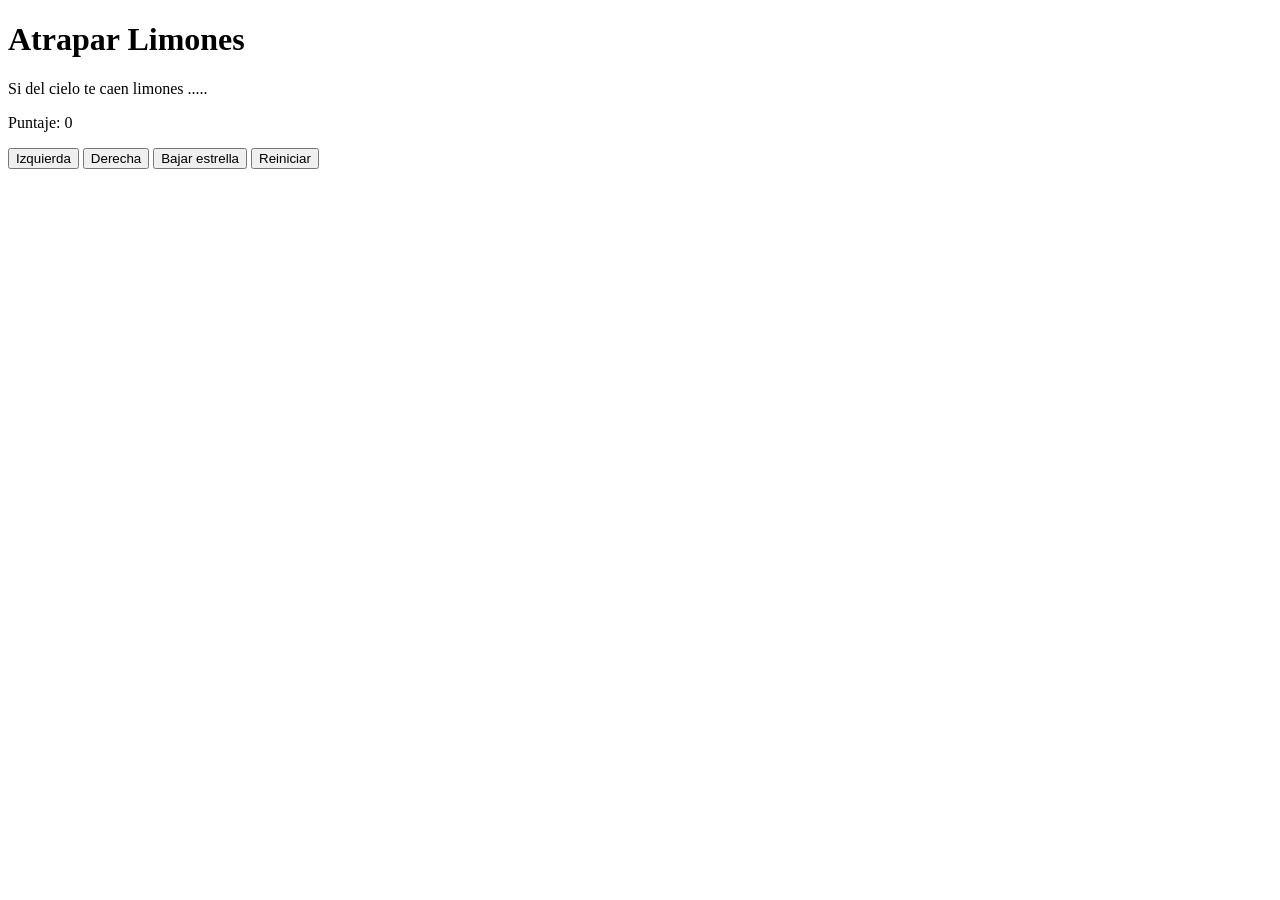
==== limones.html @ c8afd063 "archivos base con hoja de estilos referenciada" ====
<!DOCTYPE html>
<html>
<head>
  <title>Caza Estrellas</title>
  <link rel="stylesheet" href="limones.css"
 
</head>
<body>
  <div class="contenedor">
    <h1>Atrapar Limones</h1>
    <p>Si del cielo te caen limones ..... </p>
    
    <div class="panel">
      <p>Puntaje: <span id="txtPuntaje">0</span></p>
    </div>
    <div class="botones">
      <button>Izquierda</button>
      <button>Derecha</button>
      <button>Bajar estrella</button>
      <button>Reiniciar</button>
    </div>
  </div>

</body>
</html>
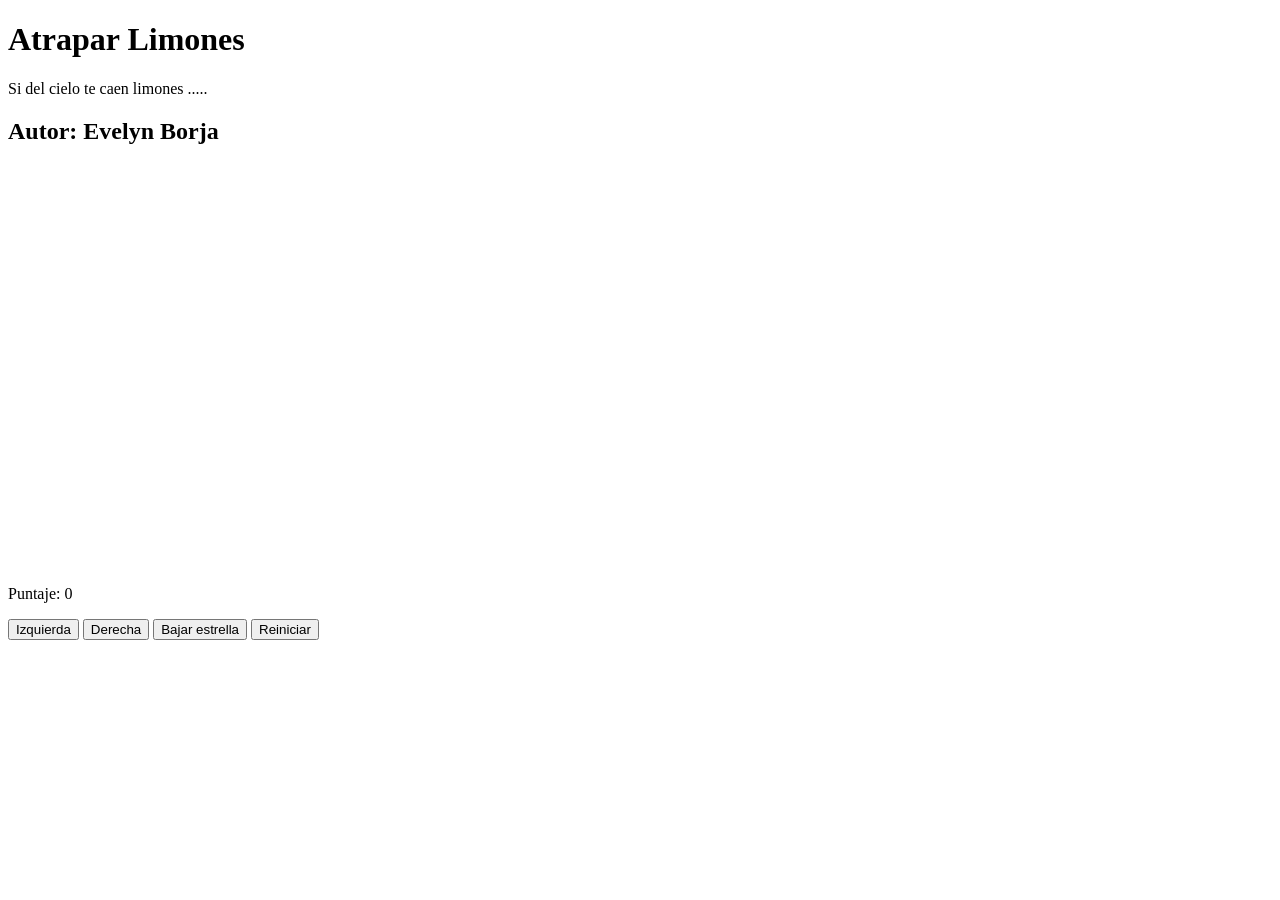
==== commit c2cdb59d: "agregar canva" ====
--- a/limones.html
+++ b/limones.html
@@ -2,14 +2,15 @@
 <html>
 <head>
   <title>Caza Estrellas</title>
-  <link rel="stylesheet" href="limones.css"
+  <link rel="stylesheet" href="limones.css"/>
  
 </head>
 <body>
   <div class="contenedor">
     <h1>Atrapar Limones</h1>
     <p>Si del cielo te caen limones ..... </p>
-    
+    <h2>Autor: Evelyn Borja</h2>
+    <canvas id="areaJuego" width="600" height="400"></canvas>
     <div class="panel">
       <p>Puntaje: <span id="txtPuntaje">0</span></p>
     </div>
@@ -20,6 +21,6 @@
       <button>Reiniciar</button>
     </div>
   </div>
-
+  <script src="limones.js"></script>
 </body>
 </html>
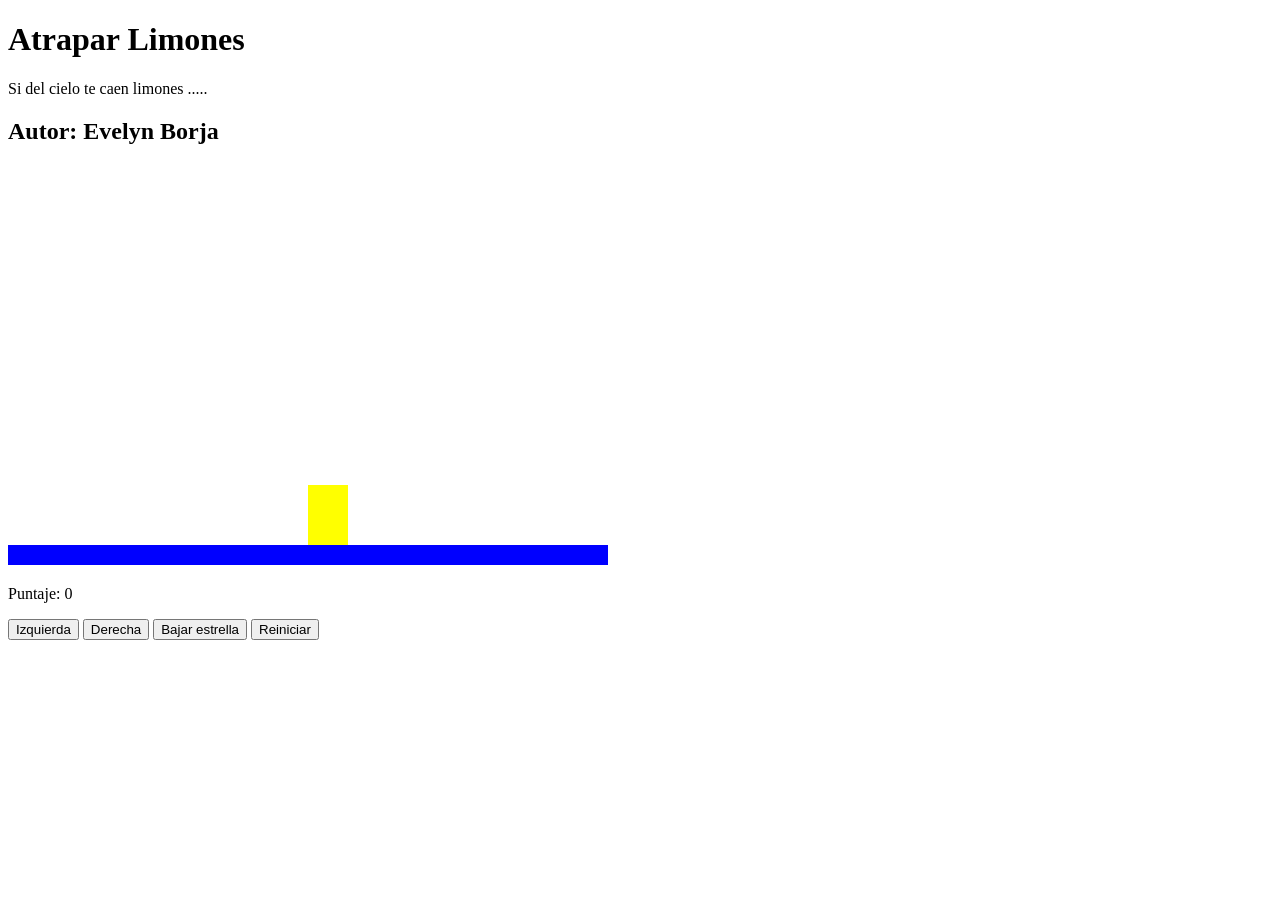
==== commit 16feb31a: "mover a la izquierda y a la derecha" ====
--- a/limones.html
+++ b/limones.html
@@ -5,7 +5,7 @@
   <link rel="stylesheet" href="limones.css"/>
  
 </head>
-<body>
+<body onload="iniciar()">
   <div class="contenedor">
     <h1>Atrapar Limones</h1>
     <p>Si del cielo te caen limones ..... </p>
@@ -15,8 +15,8 @@
       <p>Puntaje: <span id="txtPuntaje">0</span></p>
     </div>
     <div class="botones">
-      <button>Izquierda</button>
-      <button>Derecha</button>
+      <button onclick="moverIzquierda();">Izquierda</button>
+      <button onclick="moverDerecha();">Derecha</button>
       <button>Bajar estrella</button>
       <button>Reiniciar</button>
     </div>
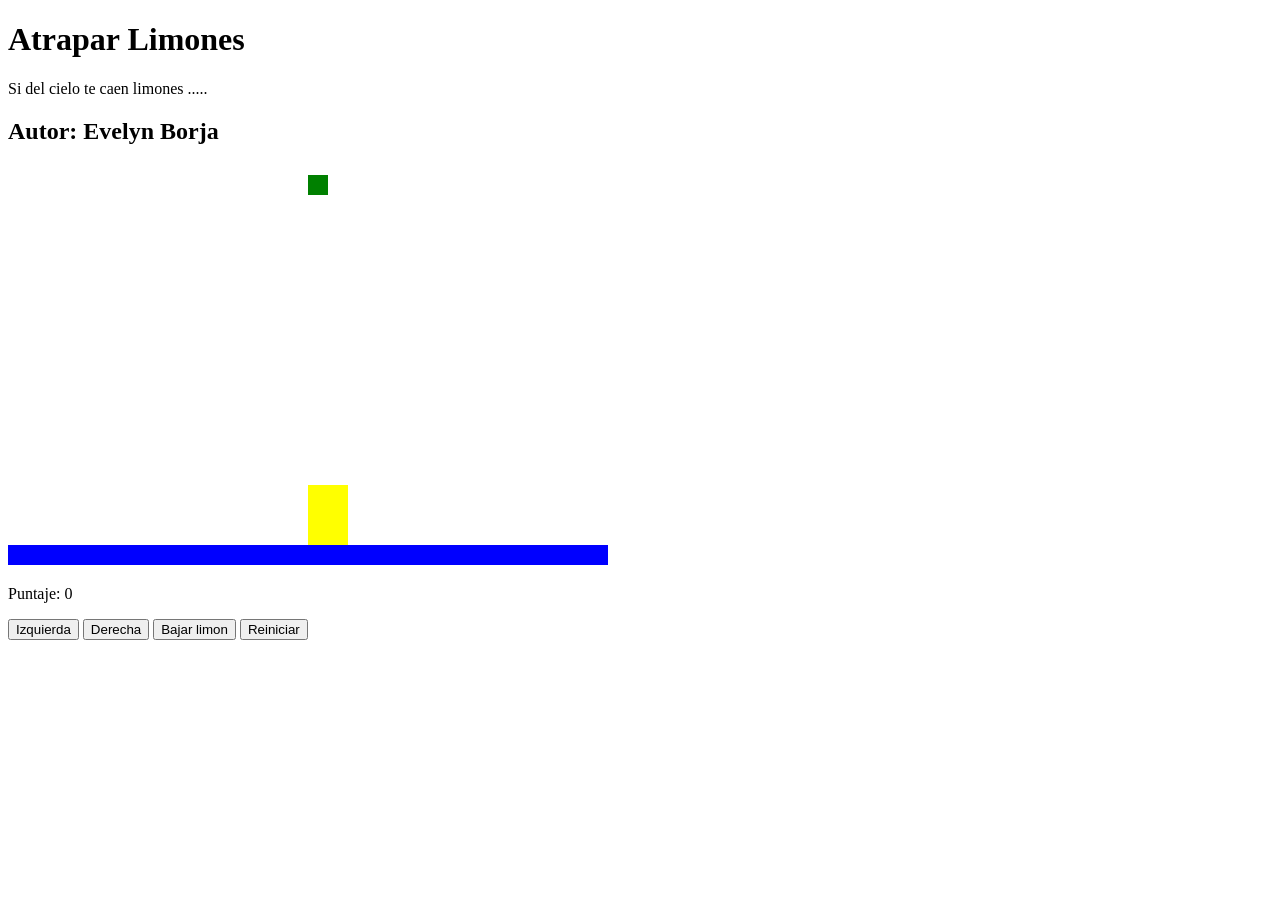
==== commit ce52856d: "agregar bajar limon" ====
--- a/limones.html
+++ b/limones.html
@@ -1,7 +1,7 @@
 <!DOCTYPE html>
 <html>
 <head>
-  <title>Caza Estrellas</title>
+  <title>Atrapar Limones</title>
   <link rel="stylesheet" href="limones.css"/>
  
 </head>
@@ -17,7 +17,7 @@
     <div class="botones">
       <button onclick="moverIzquierda();">Izquierda</button>
       <button onclick="moverDerecha();">Derecha</button>
-      <button>Bajar estrella</button>
+      <button onclick="bajarLimon();">Bajar limon</button>
       <button>Reiniciar</button>
     </div>
   </div>
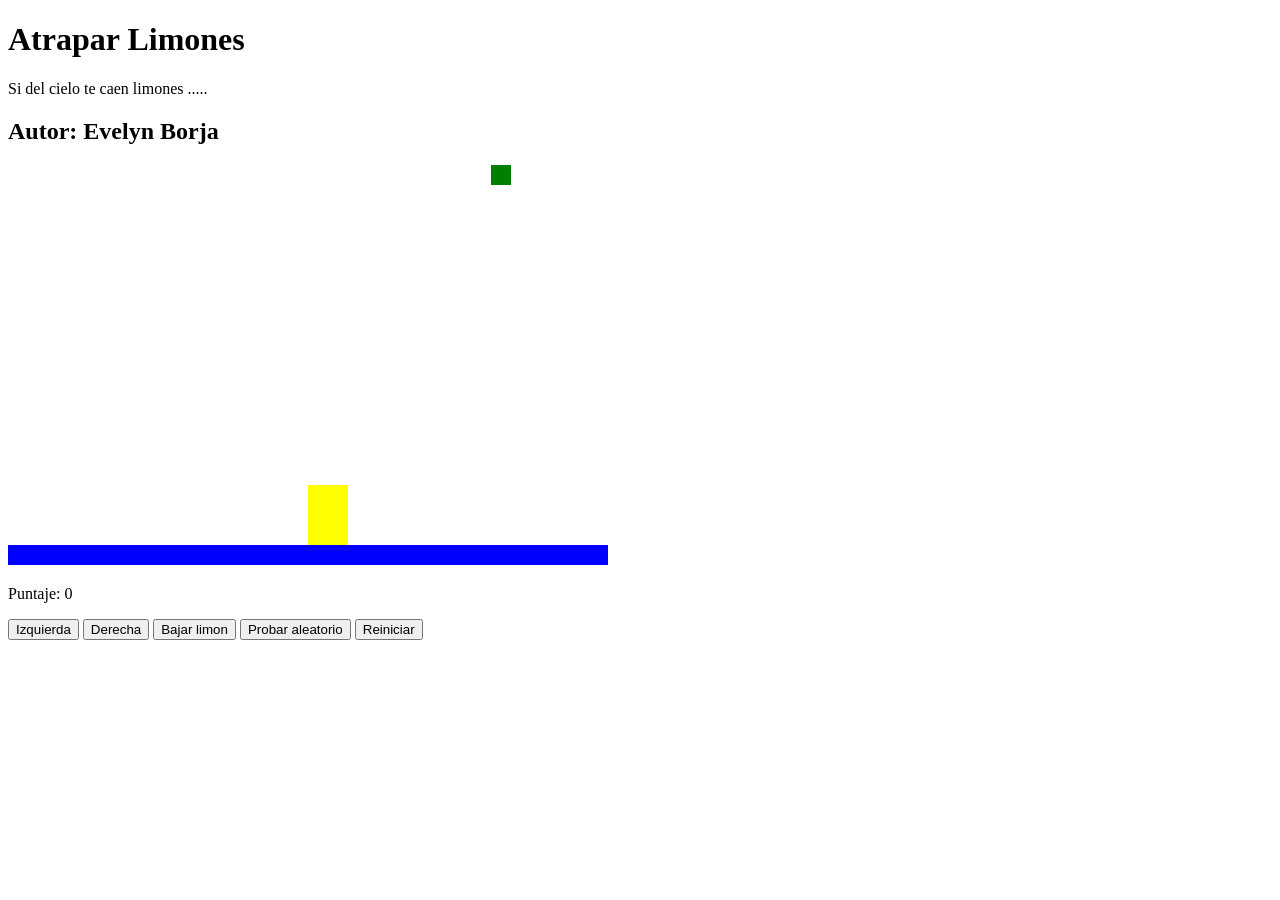
==== commit da87e1ef: "posicio aleatoria del limon" ====
--- a/limones.html
+++ b/limones.html
@@ -3,9 +3,10 @@
 <head>
   <title>Atrapar Limones</title>
   <link rel="stylesheet" href="limones.css"/>
+   <script src="utilis.js"></script>
  
 </head>
-<body onload="iniciar()">
+<body onload="iniciar();">
   <div class="contenedor">
     <h1>Atrapar Limones</h1>
     <p>Si del cielo te caen limones ..... </p>
@@ -18,6 +19,7 @@
       <button onclick="moverIzquierda();">Izquierda</button>
       <button onclick="moverDerecha();">Derecha</button>
       <button onclick="bajarLimon();">Bajar limon</button>
+      <button onclick="probarAleatorio();">Probar aleatorio</button>
       <button>Reiniciar</button>
     </div>
   </div>
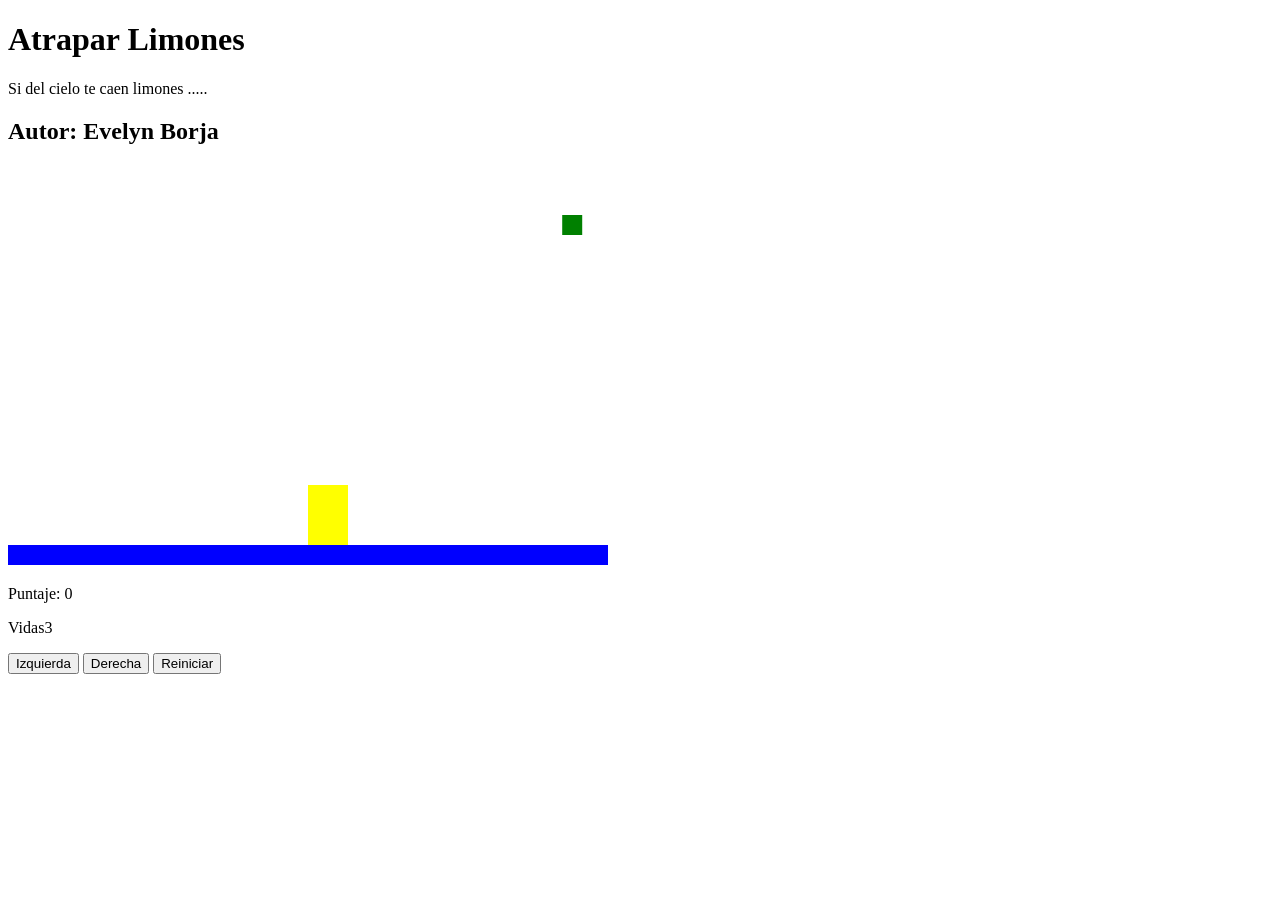
==== commit b84d2569: "Se establece intervalo" ====
--- a/limones.html
+++ b/limones.html
@@ -14,12 +14,11 @@
     <canvas id="areaJuego" width="600" height="400"></canvas>
     <div class="panel">
       <p>Puntaje: <span id="txtPuntaje">0</span></p>
+      <p>Vidas<span id="txtVidas">3</span></p>
     </div>
     <div class="botones">
       <button onclick="moverIzquierda();">Izquierda</button>
       <button onclick="moverDerecha();">Derecha</button>
-      <button onclick="bajarLimon();">Bajar limon</button>
-      <button onclick="probarAleatorio();">Probar aleatorio</button>
       <button>Reiniciar</button>
     </div>
   </div>
